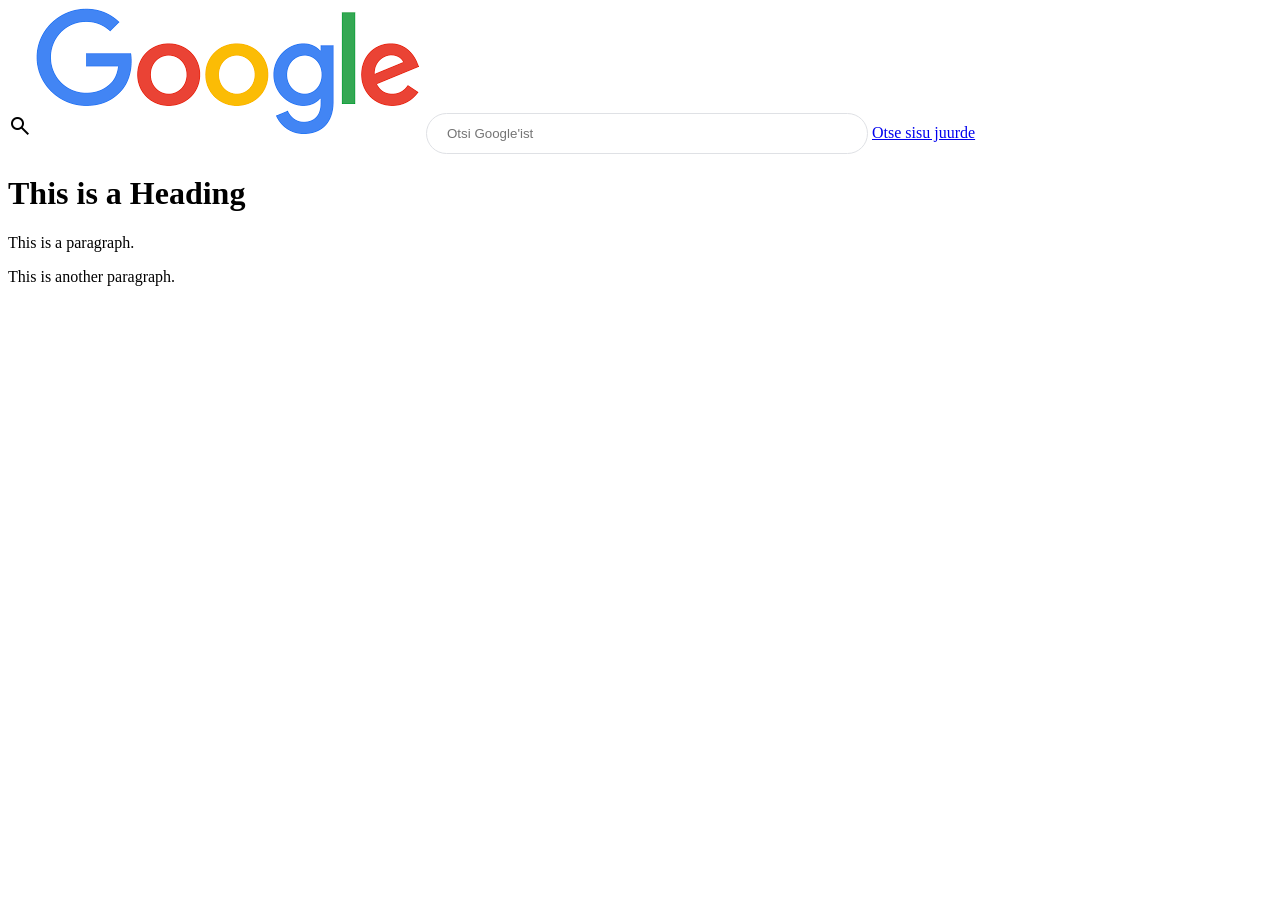
==== index.html @ f02a11a3 "yes" ====
<!DOCTYPE html>
<html lang="en">
<meta charset="UTF-8">
<link rel="stylesheet" href="css/style.css">
<title>Page Title</title>
<meta name="viewport" content="width=device-width,initial-scale=1">
<link rel="stylesheet" href="https://fonts.googleapis.com/css2?family=Material+Symbols+Outlined:opsz,wght,FILL,GRAD@24,400,0,0" />
<link rel="stylesheet" href="">
<style>
</style>
<script src=""></script>
<body>
<span class="material-symbols-outlined">search</span>
<img src="img/images.png" alt="Google logo">
<input type="text" placeholder="Otsi Google'ist">
<a href="#main-content" class="skip-link">Otse sisu juurde</a>
<div class="">
 <h1>This is a Heading</h1>
 <p>This is a paragraph.</p>
 <p>This is another paragraph.</p>
</div>

</body>
</html>
---- css/style.css ----
input {
    padding: 12px 20px; /* Sisu ümber ruumi */
    border: 1px solid #dfe1e5;
    border-radius: 24px; /* Ümarad nurgad */
    body { margin: 0; padding: 0; }
    
    width: 400px;
}
footer {
    display: grid;
    grid-template-columns: 1fr 1fr 1fr; /* Kolm võrdset veergu */
    background-color: #f2f2f2;
}
@media (max-width: 600px) {
    input {
        width: 90%; /* Mobiilis võtab kast rohkem ruumi */
    }
}

main {
    display: flex;
    flex-direction: column; /* Asjad virna */
    align-items: center;    /* Horisontaalselt keskele */
    justify-content: center;/* Vertikaalselt keskele */
    height: 80vh;           /* Ekraani kõrgus */
}
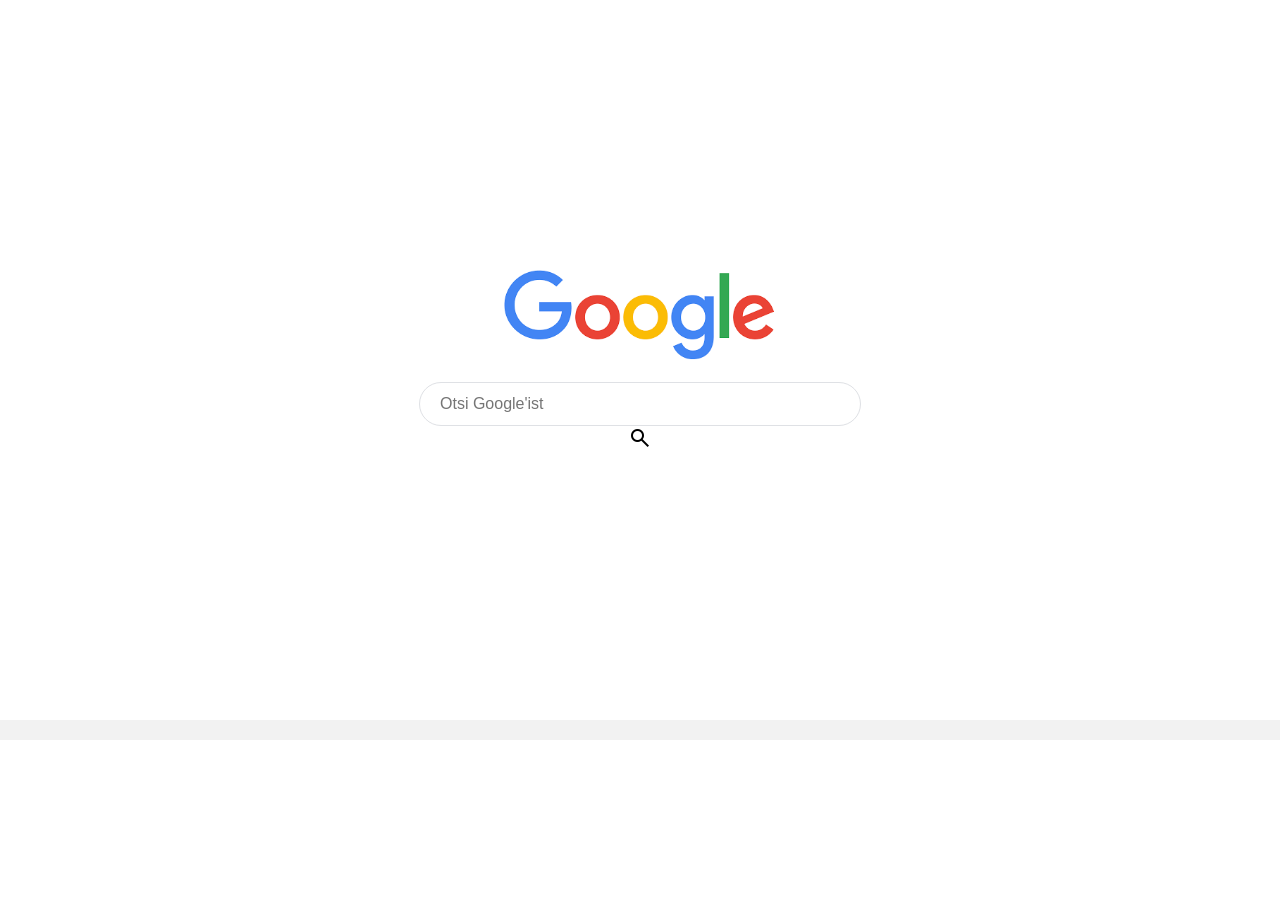
==== commit a57df379: "TERE" ====
--- a/index.html
+++ b/index.html
@@ -1,25 +1,30 @@
+<!DOCTYPE html>
+<html lang="et">
+<head>
+    <meta charset="UTF-8">
+    <title>Google stiilis leht</title>
+    <meta name="viewport" content="width=device-width, initial-scale=1">
+    <link rel="stylesheet" href="https://fonts.googleapis.com/css2?family=Material+Symbols+Outlined:opsz,wght,FILL,GRAD@24,400,0,0" />
+    <!-- CSS fail -->
+    <link rel="stylesheet" href="css/style.css">
 
-<!DOCTYPE html>
-<html lang="en">
-<meta charset="UTF-8">
-<link rel="stylesheet" href="css/style.css">
-<title>Page Title</title>
-<meta name="viewport" content="width=device-width,initial-scale=1">
-<link rel="stylesheet" href="https://fonts.googleapis.com/css2?family=Material+Symbols+Outlined:opsz,wght,FILL,GRAD@24,400,0,0" />
-<link rel="stylesheet" href="">
-<style>
-</style>
-<script src=""></script>
+    <!-- Google ikoonid -->
+    <link rel="stylesheet" href="https://fonts.googleapis.com/css2?family=Material+Symbols+Outlined">
+</head>
+
 <body>
-<span class="material-symbols-outlined">search</span>
-<img src="img/images.png" alt="Google logo">
-<input type="text" placeholder="Otsi Google'ist">
-<a href="#main-content" class="skip-link">Otse sisu juurde</a>
-<div class="">
- <h1>This is a Heading</h1>
- <p>This is a paragraph.</p>
- <p>This is another paragraph.</p>
-</div>
+
+<main>
+    
+    <img src="img/images.png" alt="Google logo">
+    
+    <input type="text" placeholder="Otsi Google'ist">
+    <span class="material-symbols-outlined">search</span>
+</main>
+
+<footer>
+
+</footer>
 
 </body>
 </html>
--- a/css/style.css
+++ b/css/style.css
@@ -1,26 +1,44 @@
-input {
-    padding: 12px 20px; /* Sisu ümber ruumi */
-    border: 1px solid #dfe1e5;
-    border-radius: 24px; /* Ümarad nurgad */
-    body { margin: 0; padding: 0; }
-    
-    width: 400px;
-}
-footer {
-    display: grid;
-    grid-template-columns: 1fr 1fr 1fr; /* Kolm võrdset veergu */
-    background-color: #f2f2f2;
-}
-@media (max-width: 600px) {
-    input {
-        width: 90%; /* Mobiilis võtab kast rohkem ruumi */
-    }
+body {
+    margin: 0;
+    padding: 0;
+    font-family: Arial, sans-serif;
 }
 
 main {
     display: flex;
-    flex-direction: column; /* Asjad virna */
-    align-items: center;    /* Horisontaalselt keskele */
-    justify-content: center;/* Vertikaalselt keskele */
-    height: 80vh;           /* Ekraani kõrgus */
+    flex-direction: column;
+    align-items: center;
+    justify-content: center;
+    height: 80vh;
+}
+
+img {
+    width: 272px;
+    margin-bottom: 20px;
+}
+
+input {
+    padding: 12px 20px;
+    border: 1px solid #dfe1e5;
+    border-radius: 24px;
+    width: 400px;
+    font-size: 16px;
+}
+
+input:focus {
+    outline: none;
+    box-shadow: 0 1px 6px rgba(32,33,36,0.28);
+}
+
+@media (max-width: 600px) {
+    input {
+        width: 90%;
+    }
+}
+
+footer {
+    display: grid;
+    grid-template-columns: 1fr 1fr 1fr;
+    background-color: #f2f2f2;
+    padding: 10px;
 }
